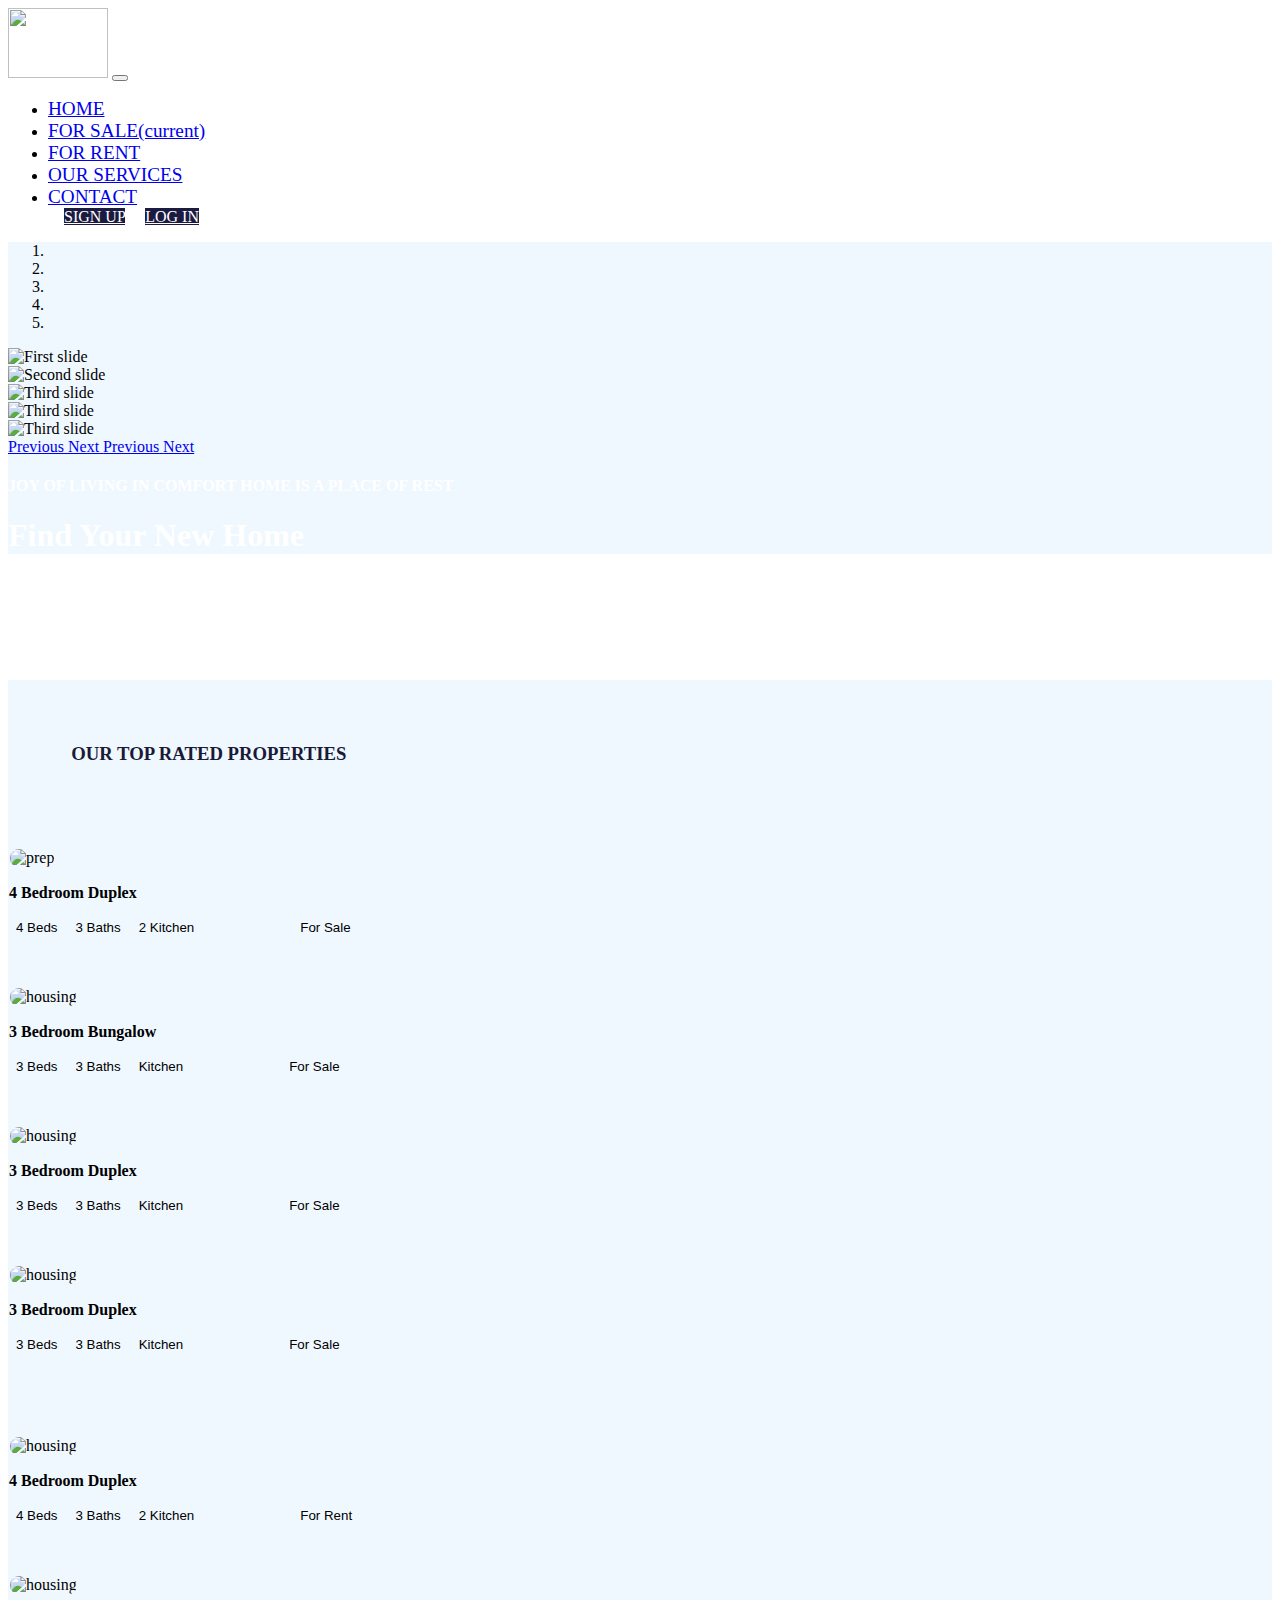
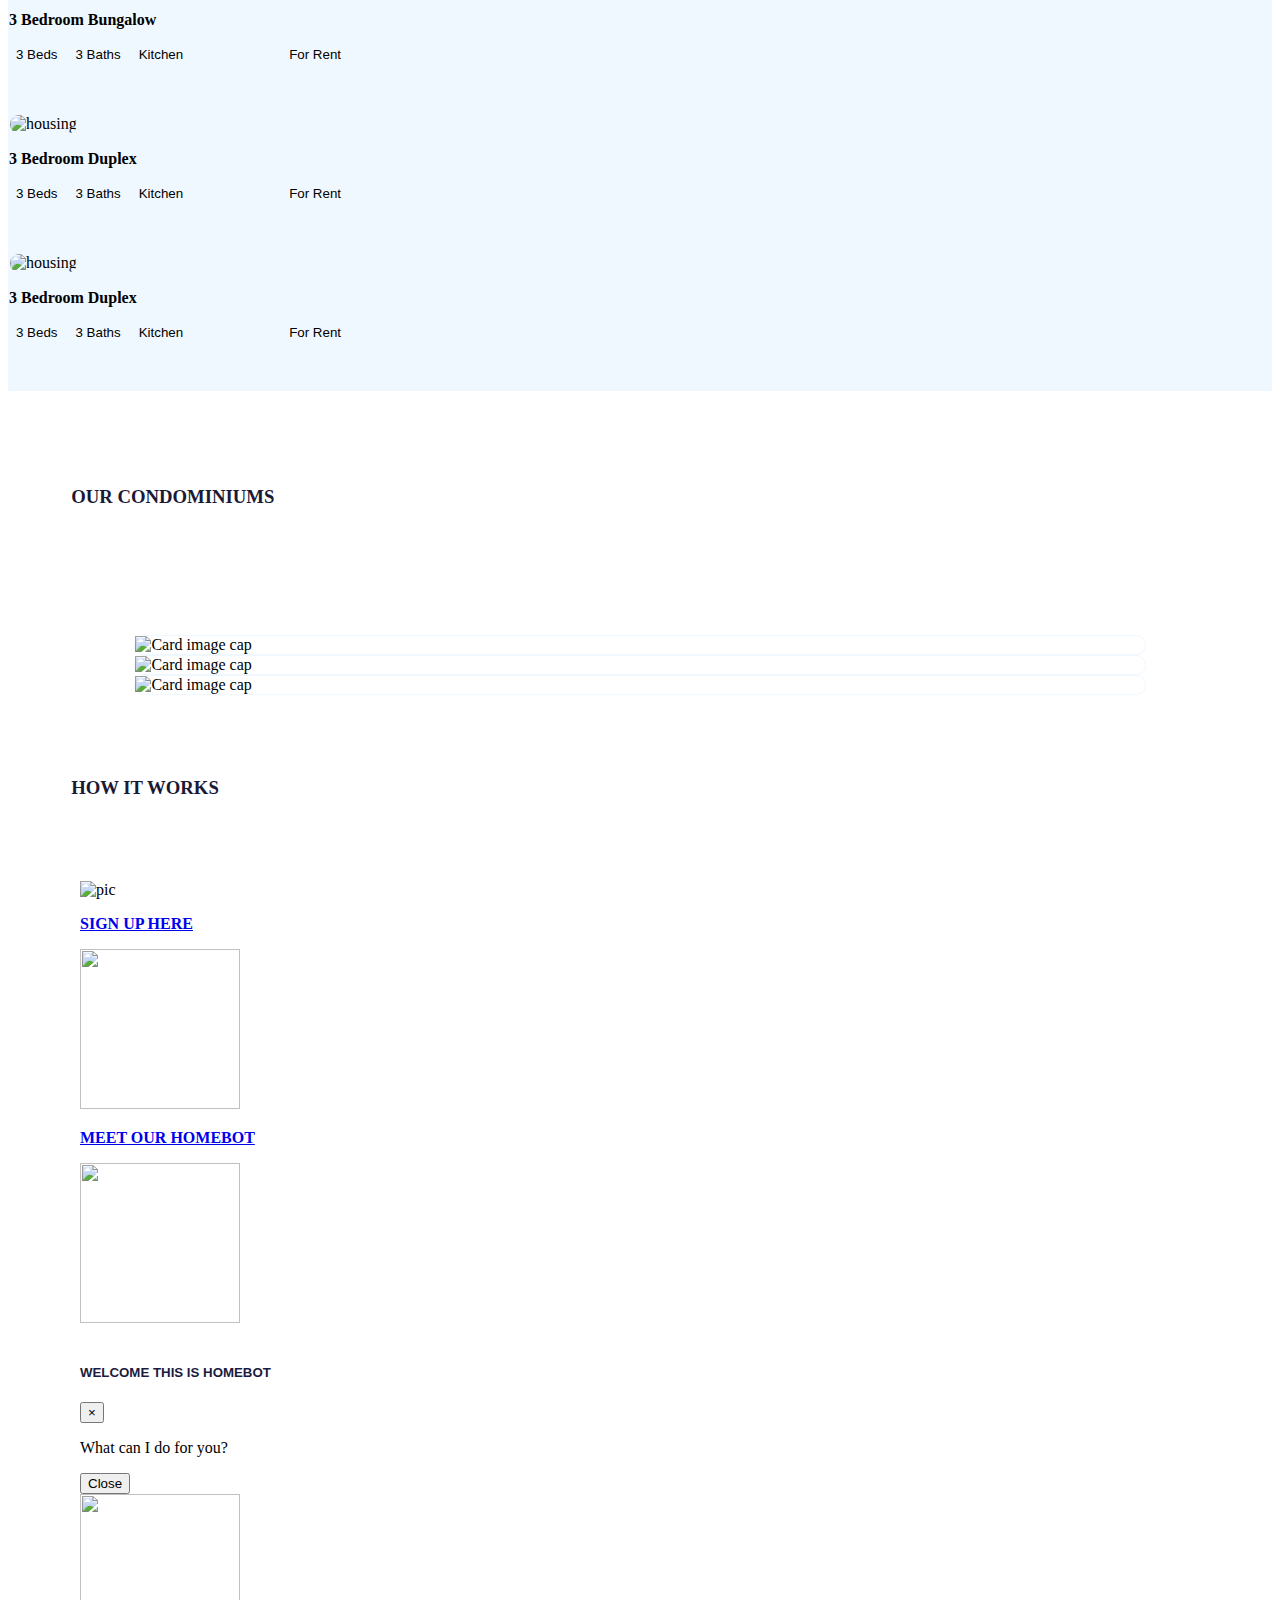
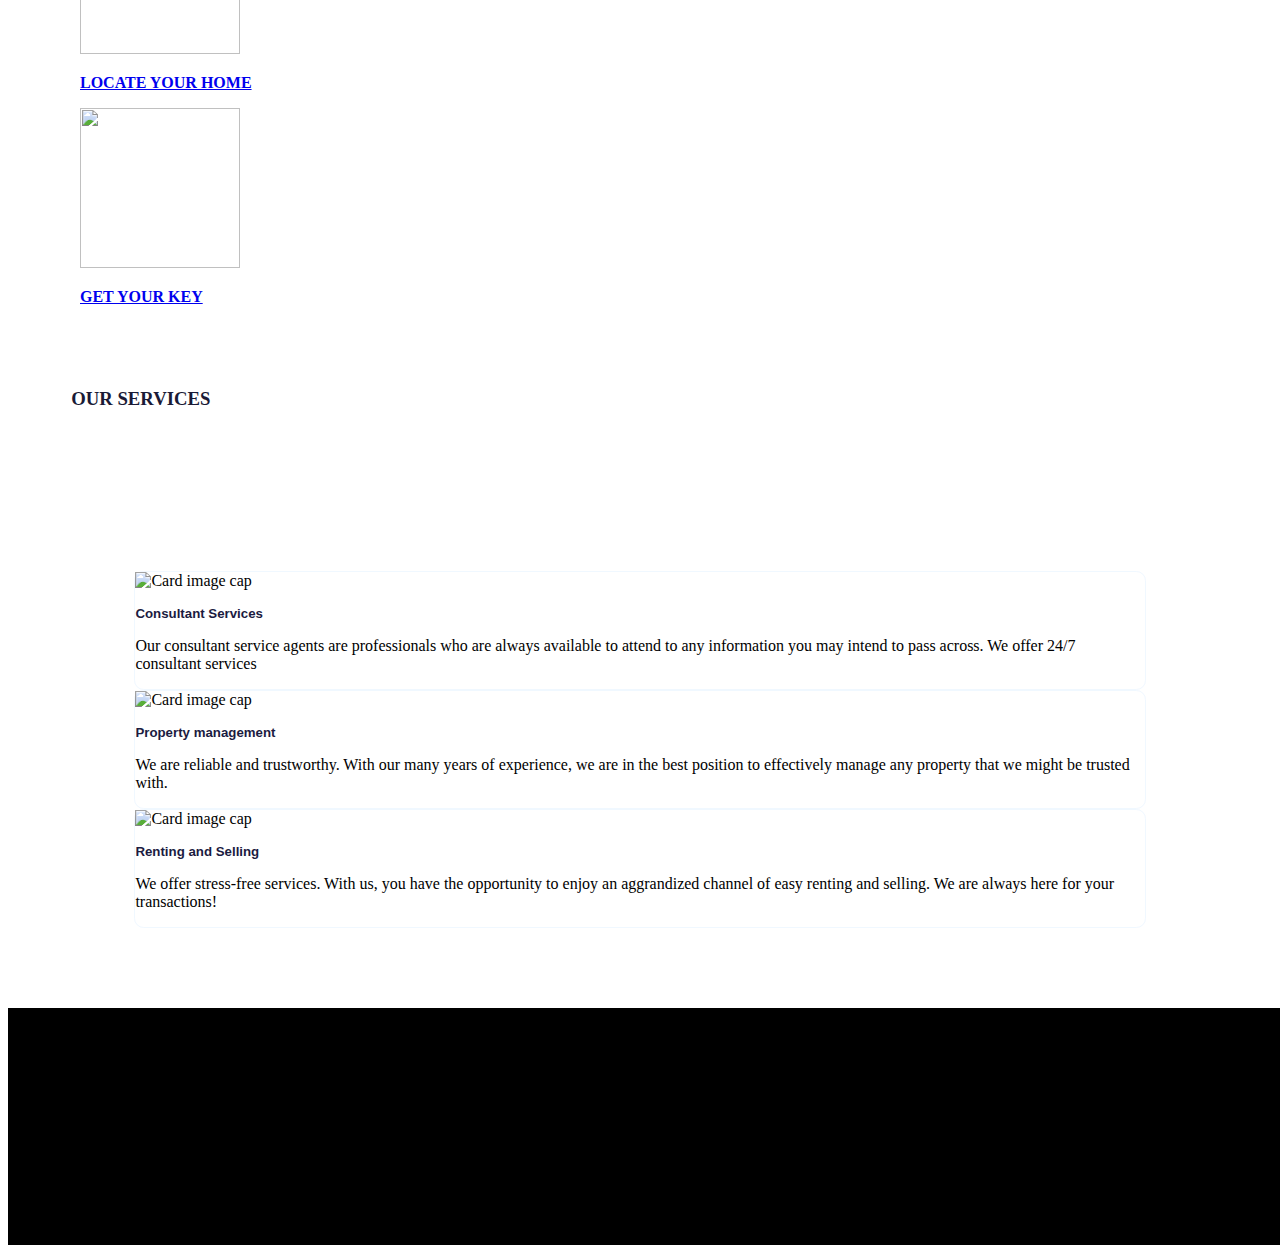
==== index.html @ 60eb64cd "website" ====
<!DOCTYPE html>
<html>
<head>
    <meta charset="utf-8" />
    <meta http-equiv="X-UA-Compatible" content="IE=edge">
    <meta name="viewport" content="width=device-width, initial-scale=1, maximum-scale=1, user-scalable=no"> 
    <title>Home Page</title>
    <meta name="viewport" content="width=device-width, initial-scale=1">
    <link rel="stylesheet" href="https://stackpath.bootstrapcdn.com/bootstrap/4.1.3/css/bootstrap.min.css" 
    integrity="sha384-MCw98/SFnGE8fJT3GXwEOngsV7Zt27NXFoaoApmYm81iuXoPkFOJwJ8ERdknLPMO" crossorigin="anonymous">
    <link rel="stylesheet" type="text/css" media="screen" href="css/style.css" />
    <link rel="stylesheet" href="https://use.fontawesome.com/releases/v5.5.0/css/all.css" 
    integrity="sha384-B4dIYHKNBt8Bc12p+WXckhzcICo0wtJAoU8YZTY5qE0Id1GSseTk6S+L3BlXeVIU" crossorigin="anonymous">
    <script src="https://code.jquery.com/jquery-3.3.1.slim.min.js" 
    integrity="sha384-q8i/X+965DzO0rT7abK41JStQIAqVgRVzpbzo5smXKp4YfRvH+8abtTE1Pi6jizo" crossorigin="anonymous"></script>
    <script src="https://cdnjs.cloudflare.com/ajax/libs/popper.js/1.14.3/umd/popper.min.js" 
    integrity="sha384-ZMP7rVo3mIykV+2+9J3UJ46jBk0WLaUAdn689aCwoqbBJiSnjAK/l8WvCWPIPm49" crossorigin="anonymous"></script>
    <script src="https://use.fontawesome.com/d8fafc83d8.js"></script>
    <script src="https://stackpath.bootstrapcdn.com/bootstrap/4.1.3/js/bootstrap.min.js" integrity="sha384-ChfqqxuZUCnJSK3+MXmPNIyE6ZbWh2IMqE241rYiqJxyMiZ6OW/JmZQ5stwEULTy" crossorigin="anonymous"></script>  
</head>
<body>
        <header>
          <div id="container-fluid">
            <nav class="navbar navbar-expand-md">
                <img class="d-inline-block align-top" src="https://res.cloudinary.com/marykaystuff/image/upload/v1575878074/images/r5mksicpydhsr5betuz1.png" width="100px" height="70px">
                <button class="navbar-toggler bg-dark"  type="button" data-toggle="collapse" data-target="#navbarResponsive">
                    <span class="navbar-toggler-icon"></span>
                </button>
                    <div class="collapse navbar-collapse" id="navbarResponsive">
                    <ul class="navbar-nav ml-auto">
                    <li class="nav-item active">
                    <a class="nav-link" href="index.html">HOME </a>
                    </li>
                    <li class="nav-item">
                    <a class="nav-link" href="#forsale">FOR SALE<span class="sr-only">(current)</span></a>
                    </li>
                    <li class="nav-item">
                    <a class="nav-link" href="#forrent">FOR RENT</a>
                    </li>
                    <li class="nav-item">
                    <a class="nav-link" href="#ourservices">OUR SERVICES</a>
                    </li>
                    <li class="nav-item">
                    <a class="nav-link" href="#footer">CONTACT</a>
                    </li>
                  <a href="register.html" class="btn" type="button">SIGN UP</a>
                  <a href="login.html" class="btn" type="button">LOG IN</a>
                    </ul>
                    </div>
                </nav>
                </div>
          </header>
          <section>             
                <div id="carousel">
                    <div id="carouselExampleIndicators" class="carousel slide" data-ride="carousel">
                      <ol class="carousel-indicators">
                        <li data-target="#carouselExampleIndicators" data-slide-to="0" class="active"></li>
                        <li data-target="#carouselExampleIndicators" data-slide-to="1"></li>
                        <li data-target="#carouselExampleIndicators" data-slide-to="2"></li>
                        <li data-target="#carouselExampleIndicators" data-slide-to="4"></li>
                        <li data-target="#carouselExampleIndicators" data-slide-to="5"></li>
                      </ol>
                      <div class="carousel-inner">
                      <div class="carousel-item active">
                      <img class="d-block w-100" src="https://res.cloudinary.com/marykaystuff/image/upload/v1575881913/images/zxjd3jsj2wqcgewilakr.jpg" height="600px" width="100%" alt="First slide">
                      </div>
                      <div class="carousel-item">
                      <img class="d-block w-100" src="https://res.cloudinary.com/marykaystuff/image/upload/v1575907493/images/w7oioab3u4kh6xfouskw.jpg" height="600px" width="100%" alt="Second slide">
                      </div>
                      <div class="carousel-item">
                      <img class="d-block w-100" src="https://res.cloudinary.com/marykaystuff/image/upload/v1575907500/images/k23t3ns7b3bzmus6euql.jpg" height="600px" width="100%" alt="Third slide">
                      </div>
                      <div class="carousel-item">
                      <img class="d-block w-100" src="https://res.cloudinary.com/marykaystuff/image/upload/v1575907560/images/qwiafnnjb5gqstglsu8s.jpg" height="600px" width="100%" alt="Third slide">
                      </div>
                      <div class="carousel-item">
                      <img class="d-block w-100" src="https://res.cloudinary.com/marykaystuff/image/upload/v1575907489/images/a8z08nvw6h8kt8sxja8q.jpg" height="600px" width="100%" alt="Third slide">
                      </div>
                      <a class="carousel-control-prev" href="#carouselExampleIndicators" role="button" data-slide="prev">    
                      </div>
                      <a class="carousel-control-prev" href="#carouselExampleIndicators" role="button" data-slide="prev">
                      <span class="carousel-control-prev-icon" aria-hidden="true"></span>
                      <span class="sr-only">Previous</span>
                      </a>
                      <a class="carousel-control-next" href="#carouselExampleIndicators" role="button" data-slide="next">
                      <span class="carousel-control-next-icon" aria-hidden="true"></span>
                      <span class="sr-only">Next</span>
                      </a>
                      <a class="carousel-control-prev" href="#carouselExampleIndicators" role="button" data-slide="prev">
                      <span class="carousel-control-prev-icon" aria-hidden="true"></span>
                      <span class="sr-only">Previous</span>
                      </a>
                      <a class="carousel-control-next" href="#carouselExampleIndicators" role="button" data-slide="next">
                      <span class="carousel-control-next-icon" aria-hidden="true"></span>
                      <span class="sr-only">Next</span>
                      </a>
                      <div class="carousel-caption  d-none d-md-block">
                      <h4><strong> JOY OF LIVING IN COMFORT
                      HOME IS A PLACE OF REST </strong></h4>
                      <h1>Find Your New Home</h1>
                      </div>
                  </div>
            </section>
            <section class="container-fluid" id="forsale">
                  <h3 class="text-center">
                      OUR TOP RATED PROPERTIES
                  </h3>
                  <div class="card-deck">
                  <div class="card">
                  <img class="card-img-top"  src="https://res.cloudinary.com/marykaystuff/image/upload/v1575840433/images/k06smq6vdutqxpirefw9.jpg" alt="prep">
                  <div class="card-body">
                  <p class="card-body"><strong>4 Bedroom Duplex</p></strong>
                  <button  class="btn">4 Beds</button>
                  <button class="btn">3 Baths</button>
                  <button class="btn"> 2 Kitchen</button>
                  <button class="btn" id="btn">For Sale</button>
                  </div>
                  </div>
                  <div class="card">
                  <img src="https://res.cloudinary.com/marykaystuff/image/upload/v1575877983/images/prbwxxvqgscfj8bqsztq.jpg" class="card-img-top" alt="housing">
                  <div class="card-body">
                  <p class="card-body"><strong>3 Bedroom Bungalow</p></strong>
                  <button  class="btn">3 Beds</button>
                  <button class="btn">3 Baths</button>
                  <button class="btn">Kitchen</button>
                  <button class="btn" id="btn">For Sale</button>
                  </div>
                  </div>
                  <div class="card">
                  <img src="https://res.cloudinary.com/marykaystuff/image/upload/v1575840433/images/mqv0yscdeeu8v9n20kyr.jpg" class="card-img-top" alt="housing">
                  <div class="card-body">
                  <p class="card-body"><strong>3 Bedroom Duplex</p></strong>
                  <button  class="btn">3 Beds</button>
                  <button class="btn">3 Baths</button>
                  <button class="btn">Kitchen</button>
                  <button class="btn" id="btn">For Sale</button>
                  </div>
                  </div>
                  <div class="card">
                  <img src="https://res.cloudinary.com/marykaystuff/image/upload/v1575877974/images/kouady9be1dgtgorrkbn.jpg" class="card-img-top" alt="housing">
                  <div class="card-body">
                  <p class="card-body"><strong>3 Bedroom Duplex</p></strong>
                  <button  class="btn">3 Beds</button>
                  <button class="btn">3 Baths</button>
                  <button class="btn">Kitchen</button>
                  <button class="btn" id="btn">For Sale</button>
                  </div>
                  </div>
                  </div>
                  <div class="card-deck" id="forrent">
                  <div class="card">
                  <img class="card-img-top"  src="https://res.cloudinary.com/marykaystuff/image/upload/v1575877972/images/hcwxt6kwz5al5w3pykpm.jpg" alt="housing">
                  <div class="card-body">
                  <p class="card-body"><strong>4 Bedroom Duplex</p></strong>
                  <button  class="btn">4 Beds</button>
                  <button class="btn">3 Baths</button>
                  <button class="btn"> 2 Kitchen</button>
                  <button class="btn" id="btn">For Rent</button>
                  </div>
                  </div>
                  <div class="card">
                  <img src="https://res.cloudinary.com/marykaystuff/image/upload/v1575877972/images/gj99vmchtw5ixbhesacg.jpg" class="card-img-top" alt="housing">
                  <div class="card-body">
                  <p class="card-body"><strong>3 Bedroom Bungalow</p></strong>
                  <button  class="btn">3 Beds</button>
                  <button class="btn">3 Baths</button>
                  <button class="btn">Kitchen</button>
                  <button class="btn" id="btn">For Rent</button>
                  </div>
                  </div>
                  <div class="card">
                  <img src="https://res.cloudinary.com/marykaystuff/image/upload/v1575877972/images/qjhxliavhyzz0lnfbdsr.jpg" class="card-img-top" alt="housing">
                  <div class="card-body">
                  <p class="card-body"><strong>3 Bedroom Duplex</p></strong>
                  <button  class="btn">3 Beds</button>
                  <button class="btn">3 Baths</button>
                  <button class="btn">Kitchen</button>
                  <button class="btn" id="btn">For Rent</button>
                  </div>
                  </div>
                  <div class="card">
                  <img src="https://res.cloudinary.com/marykaystuff/image/upload/v1575877975/images/u6oihmxjf9ajfvytua4h.jpg" class="card-img-top" alt="housing">
                  <div class="card-body">
                  <p class="card-body"><strong>3 Bedroom Duplex</p></strong>
                  <button  class="btn">3 Beds</button>
                  <button class="btn">3 Baths</button>
                  <button class="btn">Kitchen</button>
                  <button class="btn" id="btn">For Rent</button>
                  </div>
                  </div>
                  </div>
                </section>
                  <h3 class="text-center">
                      OUR CONDOMINIUMS
                  </h3>
                  <div class="card-group">
                  <div class="card">
                  <img class="card-img-top" src="https://res.cloudinary.com/marykaystuff/image/upload/v1575877972/images/egcwbfbnenlnshxzzzkh.jpg" alt="Card image cap">
                  </div>
                  <div class="card">
                  <img class="card-img-top" src="https://res.cloudinary.com/marykaystuff/image/upload/v1575877972/images/griyigargvtsuj2y1fu1.jpg" alt="Card image cap">
                  </div>
                  <div class="card">
                  <img class="card-img-top" src="https://res.cloudinary.com/marykaystuff/image/upload/v1575877985/images/ig9k8cnwzwm4pqncoaz0.jpg" alt="Card image cap">
                  </div>
                  </div>
                  <h3 class="text-center">
                      HOW IT WORKS
                   </h3>
                   <div class="container">
                    <div class="row">
                    <div class="col-sm-2">
                    <img class="rounded-circle" src="https://res.cloudinary.com/marykaystuff/image/upload/v1575989614/images/x9hmdlpahjjuf5ghhtkq.jpg" alt="pic">
                    <p class="card-body text-center"><a href="signup.html" class="nav-link"><strong>SIGN UP HERE</p></strong></a>
                  </div>
                    <div class="col-sm-2">
                    <img class="rounded-circle" src="https://res.cloudinary.com/marykaystuff/image/upload/v1575989614/images/sjd6nfbmqv7eyfxhvcf2.jpg">
                    <!-- Button trigger modal -->
                    <p class="card-body text-center"><a href="#" class="nav-link" data-toggle="modal" data-target="#exampleModal"><strong>MEET OUR HOMEBOT</p></strong></a>
                  <!-- Modal -->
                    <div class="modal fade" id="exampleModal" tabindex="-1" role="dialog" aria-labelledby="exampleModalLabel" aria-hidden="true">
                      <div class="modal-dialog" role="document">
                        <div class="modal-content">
                          <div class="modal-header">
                              <img class="rounded-circle" src="https://res.cloudinary.com/marykaystuff/image/upload/v1575989614/images/sjd6nfbmqv7eyfxhvcf2.jpg">
                            <strong><h5 class="modal-title text-center" id="exampleModalLabel"> WELCOME THIS IS HOMEBOT</h5></strong>
                            <button type="button" class="close" data-dismiss="modal" aria-label="Close">
                              <span aria-hidden="true">&times;</span>
                            </button>
                          </div>
                          <div class="modal-body">
                            <p class="text-center">What can I do for you?</p>
                          </div>
                          <div class="modal-footer">
                            <button type="button" class="btn btn-secondary" data-dismiss="modal">Close</button>
                          </div>
                        </div>
                      </div>
                    </div>
                    </div>
                    <div class="col-sm-2">
                    <img src="https://res.cloudinary.com/marykaystuff/image/upload/v1575989614/images/olclbmhgubyhbxffwk8m.png" class="rounded-circle">
                    <p class="card-body text-center"><a href="#" class="nav-link"><strong>LOCATE YOUR HOME</p></strong></a>
                  </div>
                    <div class="col-sm-2">
                    <img class="rounded-circle" src="https://res.cloudinary.com/marykaystuff/image/upload/v1575989614/images/z46vte8fqlhztzckxgbg.jpg" >
                    <p class="card-body text-center"><a href="#" class="nav-link"><strong>GET YOUR KEY</p></strong></a>
                  </div>
                    </div>
                  </div>
                  <div class="container-fluid" id="ourservices"> 
                  <h3 class="text-center">
                     OUR SERVICES
                  </h3>
                  <div id="ourservice" class="container-fluid">
                      <div class="card-group">
                          <div class="card">
                            <img class="card-img-top" src="https://res.cloudinary.com/marykaystuff/image/upload/v1575991491/images/l2rr0eunuadqr0gvj9o8.png" alt="Card image cap">
                            <div class="card-body">
                              <h5 class="text-center">Consultant Services</h5>
                              <p class="card-text text-center">
                                Our consultant service agents are professionals who are always 
                                available to attend to any information you may intend to pass across.
                                We offer 24/7 consultant services</p>
                            </div>
                          </div>
                          <div class="card">
                            <img class="card-img-top" src="https://res.cloudinary.com/marykaystuff/image/upload/v1575991491/images/y6xuexbhkcj14q9gfhip.png" alt="Card image cap">
                            <div class="card-body">
                              <h5 class="text-center">Property management</h5>
                              <p class="card-text text-center"> We are reliable and trustworthy. With our many years of experience, 
                                we are in the best position to effectively manage any property that we might be trusted with.</p>
                            </div>
                          </div>
                          <div class="card">
                            <img class="card-img-top" src="https://res.cloudinary.com/marykaystuff/image/upload/v1575991534/images/hum6bbfbaobzza2fmiyr.png" alt="Card image cap">
                            <div class="card-body">
                              <h5 class="text-center">Renting and Selling</h5>
                              <p class="card-text text-center">We offer stress-free services. With us,
                                 you have the opportunity to enjoy an aggrandized channel of easy renting and selling. 
                                 We are always here for your transactions! </p>
                            </div>
                          </div>
                        </div>
                  </div>
                </div>
                <footer class="container-fluid" id="footer">
                    <div class="row">
                    <div class="col-6">
                    <h4 class="text-white">Contact</h4>
                    <p class="text-white">
                    TeamXgear
                    </p>
                    </div>
                    <div class="col-6">
                    <h4 class="text-white">Connect Us</h4>
                    <a href="#" class="btn btn-outline-primary btn-icon-only rounded-circle">
                    <i class="fab fa-github"></i>
                    </a>
                    <a href="#" class="btn btn-outline-primary btn-icon-only rounded-circle">
                    <i class="fab fa-twitter"></i>
                    </a>
                    <a href="#" class="btn btn-outline-primary btn-icon-only rounded-circle">
                    <i class="fab fa-facebook"></i>
                    </a>
                    <a href="#" class="btn btn-outline-primary btn-icon-only rounded-circle">
                    <i class="fab fa-instagram"></i>
                    </a>
                    <a href="#" class="btn btn-outline-primary btn-icon-only rounded-circle">
                    <i class="fab fa-linkedin"></i>
                    </a>
                    </div>
                    </div>
                    <div class="row">
                    <div class="col-6">
                    
                    </div>
                    <div class="col-6">
                    <p class="text-white">Copyright © 2019 TeamXgear NaijaHacks, All rights reserved.</p>
                    </div>
                    </div>
                    </footer> 
                </body>
                </html>
---- css/style.css ----
body{
    padding-top: 0px;
}
.content{
    width: 100%;
    background-image: url("https://res.cloudinary.com/marykaystuff/image/upload/v1575881913/images/zxjd3jsj2wqcgewilakr.jpg");
    background-size: cover;
    display: block;
}

ul li a{
    font-family: 'Times New Roman', Times, serif;
    font-size: 1.2rem;
}
h5{
    padding-top: 1.2em;
    margin-right: 7.5em;
    color:rgb(27, 27, 65);
    font-family:Arial, Helvetica, sans-serif;
}
nav .btn{
    background-color: rgb(27, 27, 65);
    margin-left: 1em;
    margin-bottom: 0.5rem;
    color: white;
}
.carousel-caption{
    top: 25em;
    color: white;
}
.overlap{
    right:25rem;
    top: 25em;
    position: absolute;
    z-index: -1;

}
.card-deck img{
    height: 15rem;
    border: 0.1rem solid aliceblue;
    border-radius: 0.6rem;
}
.card-deck{
    margin-bottom: 2rem; 
}
.col-sm-2{
    margin-left: 4.5rem;
}
.col-sm-2 img{
    width: 10rem;
    height: 10rem;
}
a :hover{
    text-decoration: none;
    color:rgb(155, 133, 177);
}
.card{
    border: 0.1rem solid aliceblue;
    border-radius: 0.6rem;
}
#btn{
    margin-bottom: 3rem; 
    margin-right: 5.5rem;
    margin-left: 5.5rem;
}
.card button{
    border: 0.1rem solid aliceblue;
    background-color: aliceblue;
    margin-bottom: 3rem; 
}
header h6{
    border-right-color: 18px, black; 
}

.carousel-caption{
    margin-bottom: 10%; 
}

section{
    background-color: aliceblue;
}
h3{
    padding: 5%;
    color: rgb(26, 26, 54);
}
.card-group img{
    height: 15rem;

}
.container-fluid{
    width: 100%;
    padding: 0%;
}
.card-group{
margin-right: 10%;
margin-left: 10%;
margin-top: 5%;

}
#ourservice{
    background-image: url("https://res.cloudinary.com/marykaystuff/image/upload/v1575972980/images/ji8th28r0f2frnwmanpj.jpg");
    background-repeat: no-repeat;
    display: block;
    height: auto;
    padding-top: 1rem;
    padding-bottom: 5rem;

}
#ourservice img{
    height: 8rem;
}
#ourservice h5{
    margin: 0%;
}
#footer{
    background-color: black;
    padding: 2rem;
}
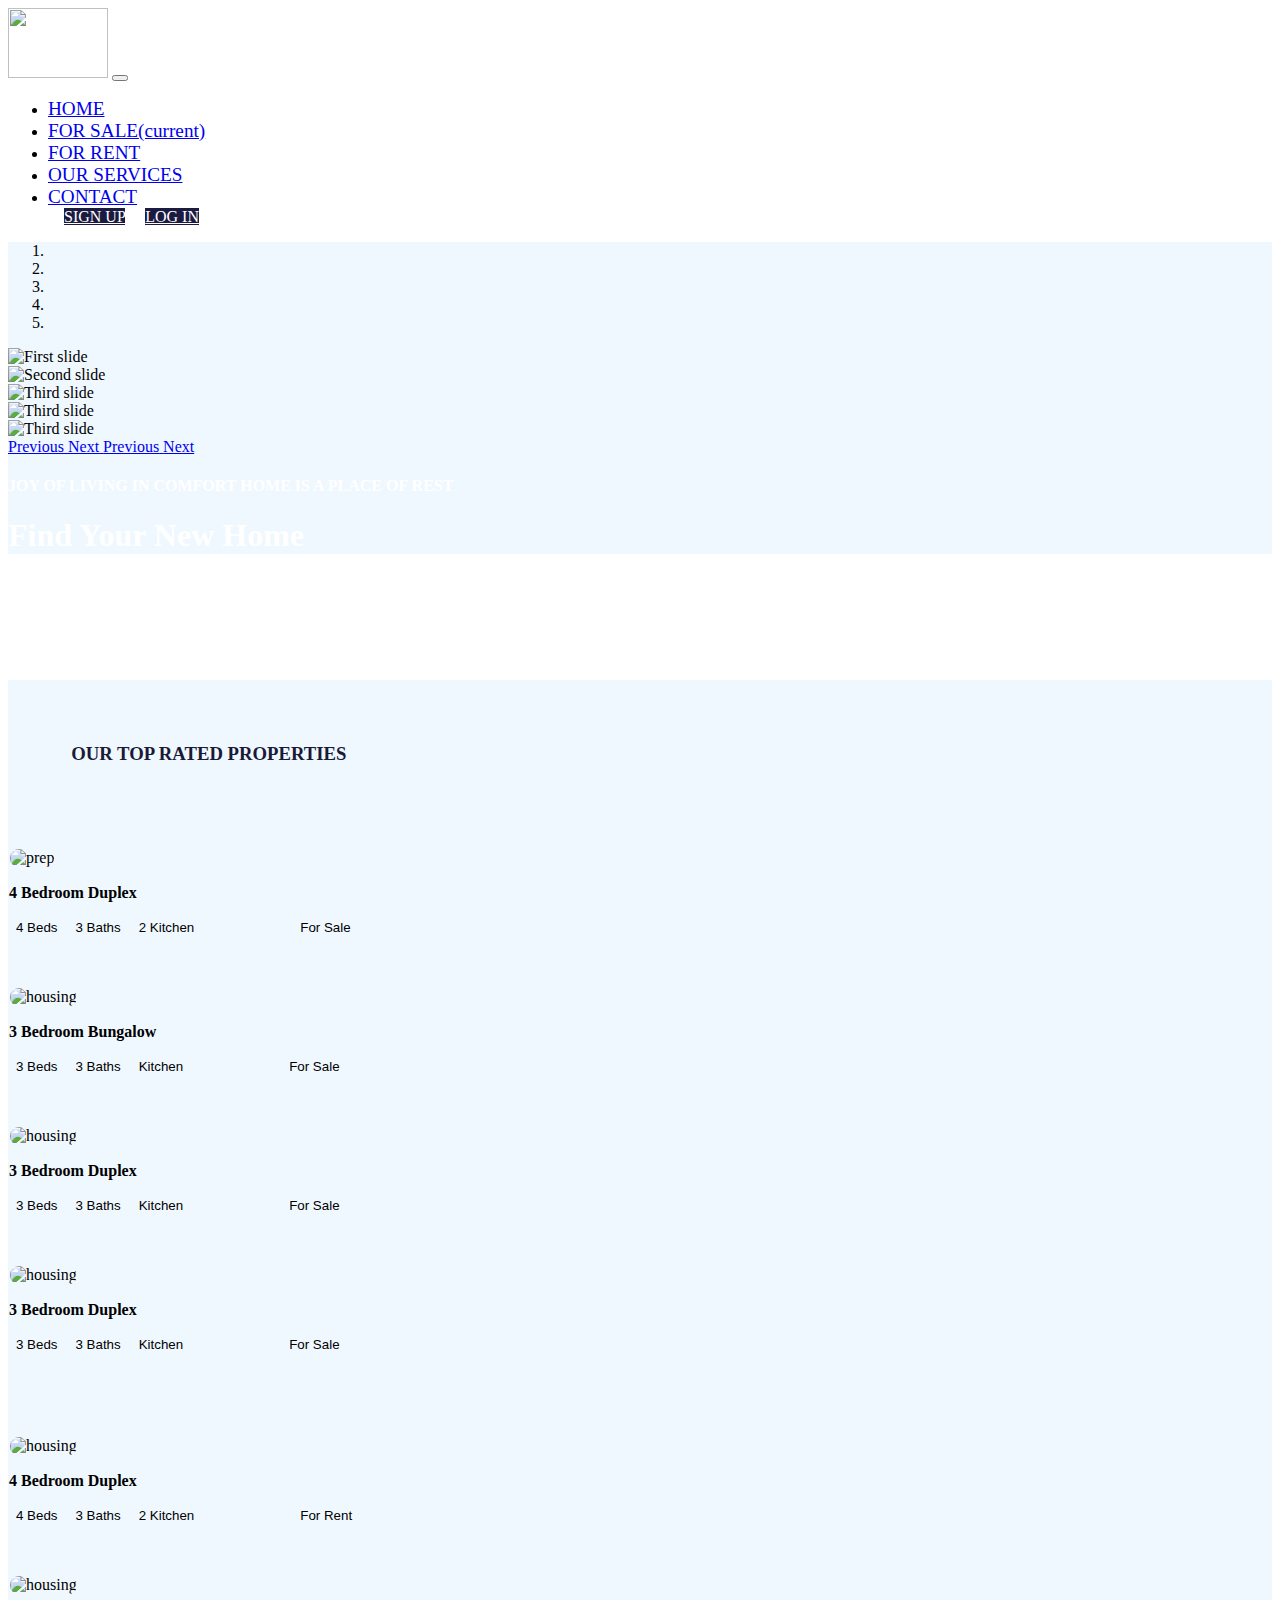
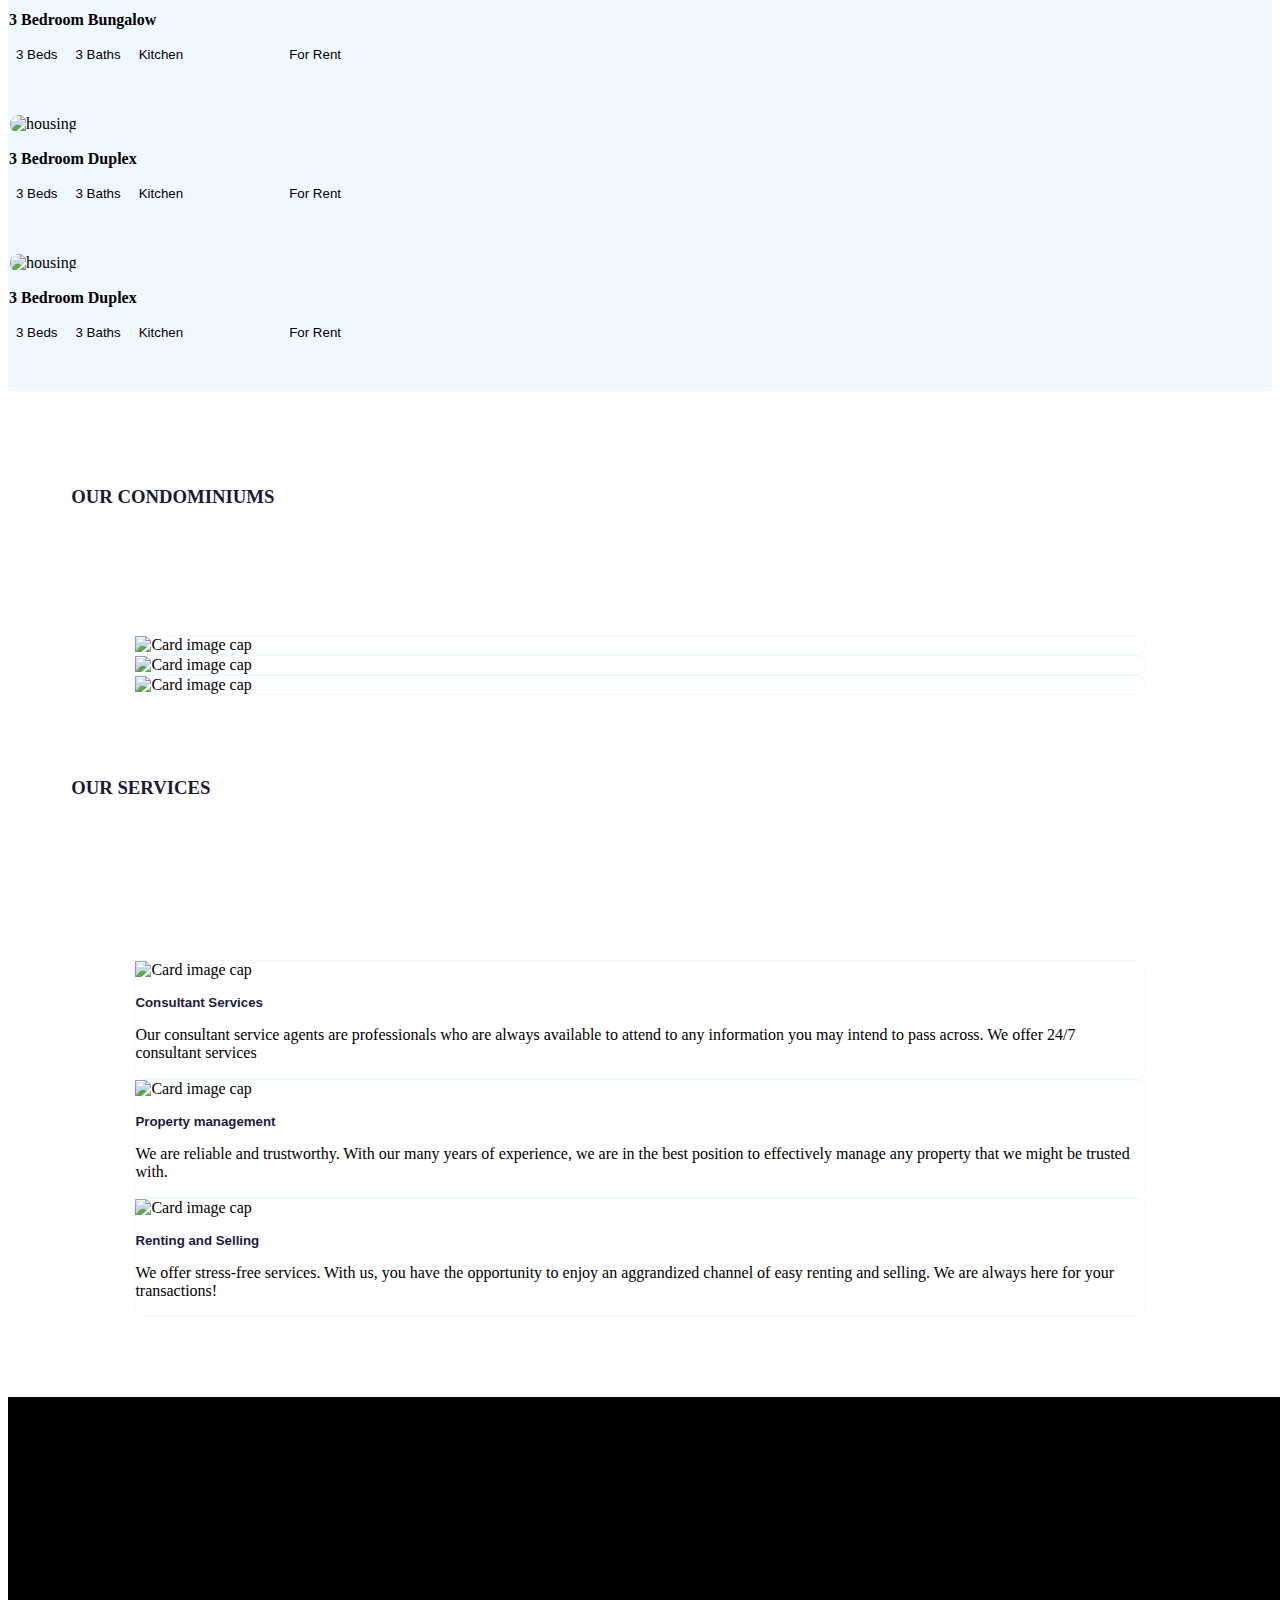
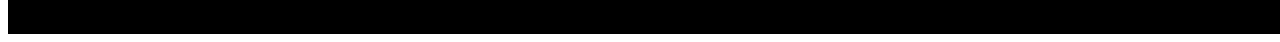
==== commit 33bb01c9: "Update index.html" ====
--- a/index.html
+++ b/index.html
@@ -204,50 +204,7 @@
                   <img class="card-img-top" src="https://res.cloudinary.com/marykaystuff/image/upload/v1575877985/images/ig9k8cnwzwm4pqncoaz0.jpg" alt="Card image cap">
                   </div>
                   </div>
-                  <h3 class="text-center">
-                      HOW IT WORKS
-                   </h3>
-                   <div class="container">
-                    <div class="row">
-                    <div class="col-sm-2">
-                    <img class="rounded-circle" src="https://res.cloudinary.com/marykaystuff/image/upload/v1575989614/images/x9hmdlpahjjuf5ghhtkq.jpg" alt="pic">
-                    <p class="card-body text-center"><a href="signup.html" class="nav-link"><strong>SIGN UP HERE</p></strong></a>
-                  </div>
-                    <div class="col-sm-2">
-                    <img class="rounded-circle" src="https://res.cloudinary.com/marykaystuff/image/upload/v1575989614/images/sjd6nfbmqv7eyfxhvcf2.jpg">
-                    <!-- Button trigger modal -->
-                    <p class="card-body text-center"><a href="#" class="nav-link" data-toggle="modal" data-target="#exampleModal"><strong>MEET OUR HOMEBOT</p></strong></a>
-                  <!-- Modal -->
-                    <div class="modal fade" id="exampleModal" tabindex="-1" role="dialog" aria-labelledby="exampleModalLabel" aria-hidden="true">
-                      <div class="modal-dialog" role="document">
-                        <div class="modal-content">
-                          <div class="modal-header">
-                              <img class="rounded-circle" src="https://res.cloudinary.com/marykaystuff/image/upload/v1575989614/images/sjd6nfbmqv7eyfxhvcf2.jpg">
-                            <strong><h5 class="modal-title text-center" id="exampleModalLabel"> WELCOME THIS IS HOMEBOT</h5></strong>
-                            <button type="button" class="close" data-dismiss="modal" aria-label="Close">
-                              <span aria-hidden="true">&times;</span>
-                            </button>
-                          </div>
-                          <div class="modal-body">
-                            <p class="text-center">What can I do for you?</p>
-                          </div>
-                          <div class="modal-footer">
-                            <button type="button" class="btn btn-secondary" data-dismiss="modal">Close</button>
-                          </div>
-                        </div>
-                      </div>
-                    </div>
-                    </div>
-                    <div class="col-sm-2">
-                    <img src="https://res.cloudinary.com/marykaystuff/image/upload/v1575989614/images/olclbmhgubyhbxffwk8m.png" class="rounded-circle">
-                    <p class="card-body text-center"><a href="#" class="nav-link"><strong>LOCATE YOUR HOME</p></strong></a>
-                  </div>
-                    <div class="col-sm-2">
-                    <img class="rounded-circle" src="https://res.cloudinary.com/marykaystuff/image/upload/v1575989614/images/z46vte8fqlhztzckxgbg.jpg" >
-                    <p class="card-body text-center"><a href="#" class="nav-link"><strong>GET YOUR KEY</p></strong></a>
-                  </div>
-                    </div>
-                  </div>
+                 
                   <div class="container-fluid" id="ourservices"> 
                   <h3 class="text-center">
                      OUR SERVICES
@@ -324,4 +281,4 @@
                 </html>
                     
                     
-       +       
